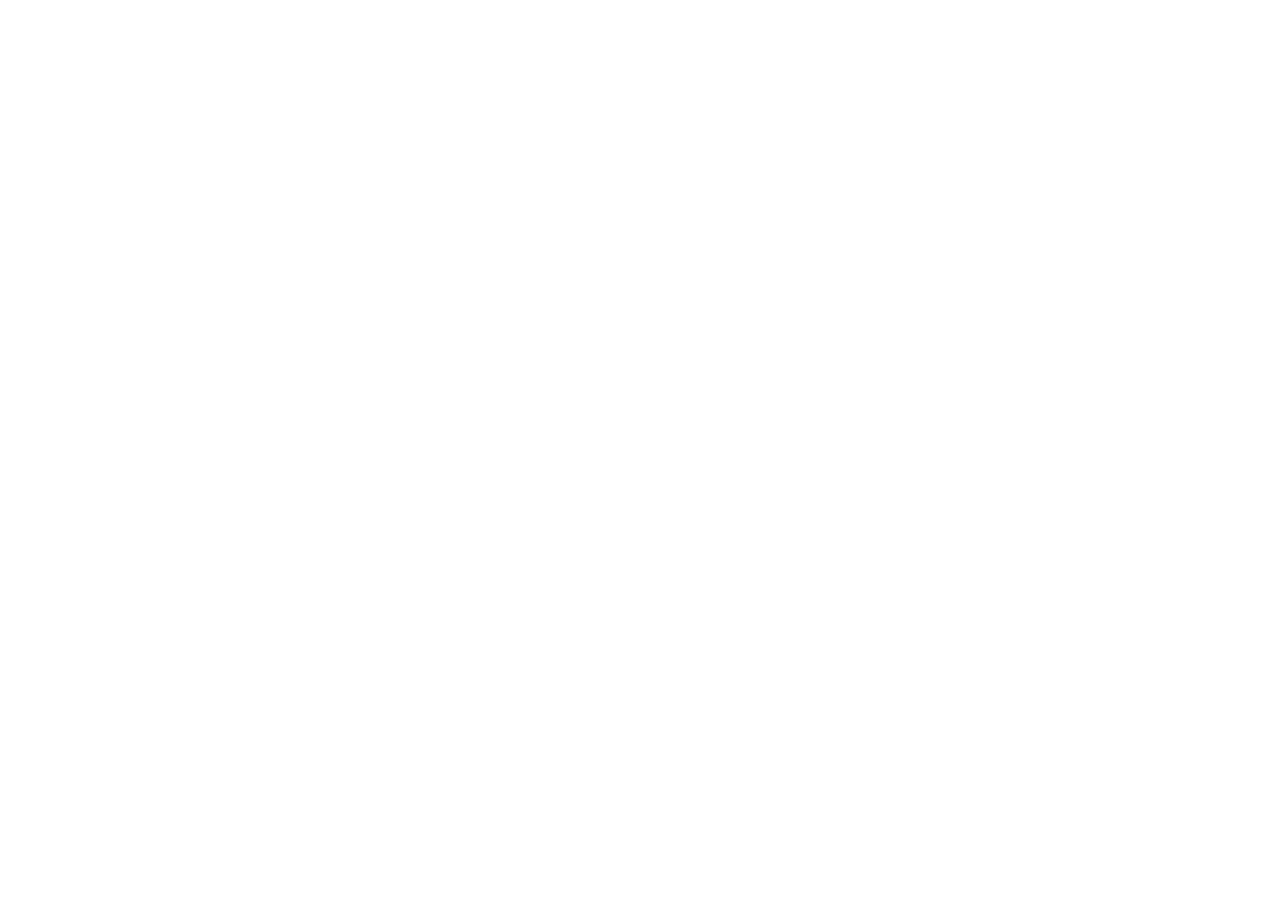
==== mail/index.html @ 6898eeb5 "cartele base dadi e mail" ====
<!DOCTYPE html>
<html lang="en">

<head>
  <meta charset="utf-8">
  <meta http-equiv="X-UA-Compatible" content="IE=edge">
  <meta name="viewport" content="width=device-width, initial-scale=1">

  <title>CAMBIA NOME</title>

  <!-- BOOTSTRAP -->
  <link rel="stylesheet" href="https://stackpath.bootstrapcdn.com/bootstrap/3.4.1/css/bootstrap.min.css" integrity="sha384-HSMxcRTRxnN+Bdg0JdbxYKrThecOKuH5zCYotlSAcp1+c8xmyTe9GYg1l9a69psu" crossorigin="anonymous">
  <!-- /BOOTSTRAP/ -->

  <!-- AGGIUNGERE I/IL PERCORSO/I DI CSS -->
  <link rel="stylesheet" href="assets/css/style.css">
  <!-- /AGGIUNGERE I/IL PERCORSO/I DI CSS/ -->

  <!-- FONTAWESOME -->
  <link rel="stylesheet" href="https://kit-free.fontawesome.com/releases/latest/css/free.min.css">
  <!-- /FONTAWESOME/ -->
</head>

<body>

  <!-- HEADER -->
  <header>

    <!-- NAV -->
    <nav></nav>
    <!-- \NAV\ -->
  </header>
  <!-- \HEADER\ -->


  <!-- MAIN -->
  <main></main>
  <!-- \MAIN\ -->


  <!-- FOOTER -->
  <footer></footer>
  <!-- \FOOTER\ -->

  <script type="text/javascript" src="./assets/js/main.js"></script>
</body>

</html>
---- mail/assets/css/style.css ----
/* reset */
*{
  margin: 0;
  padding: 0;
  box-sizing: border-box;
}
/* /reset/ */
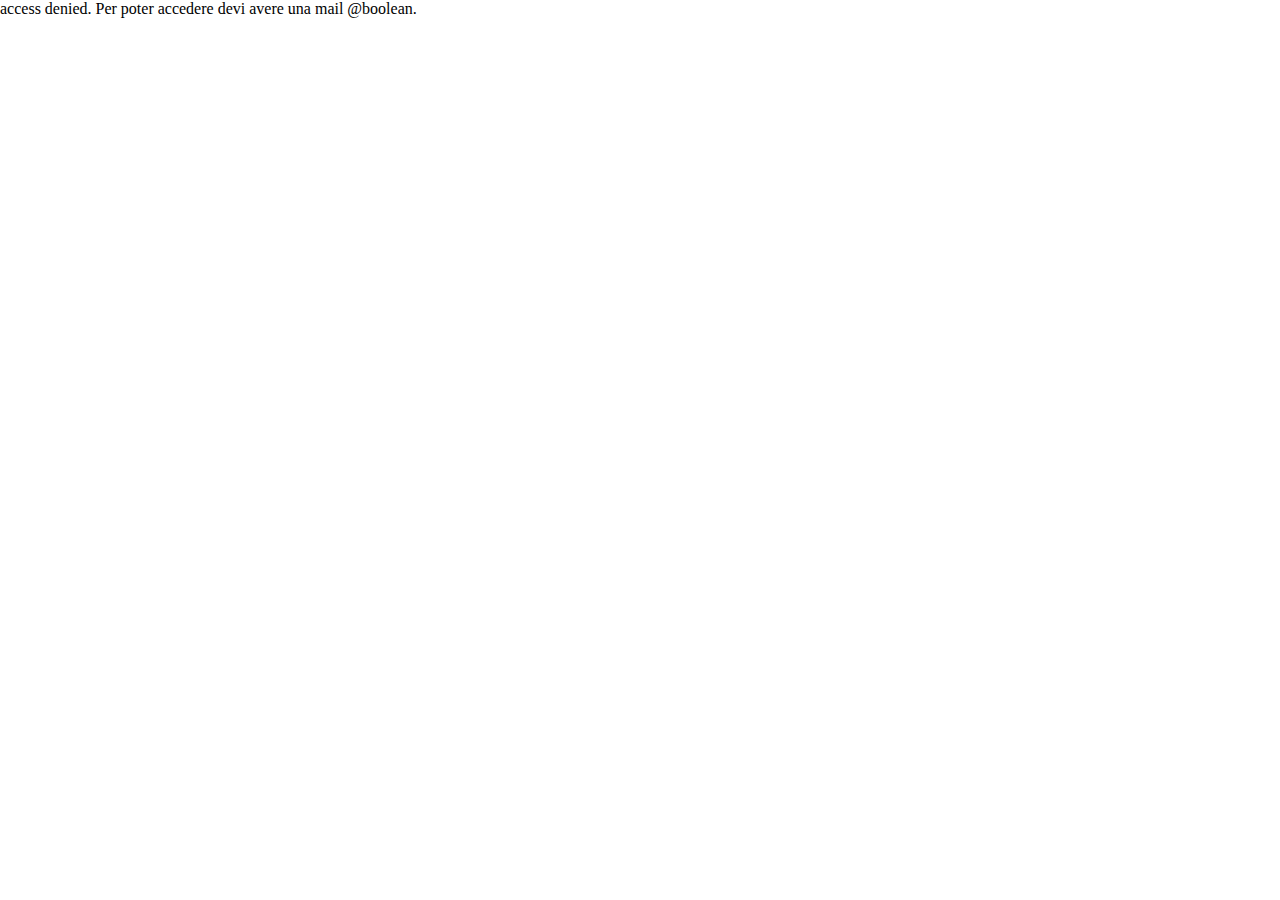
==== commit 48884adf: "esercizio completo" ====
--- a/mail/index.html
+++ b/mail/index.html
@@ -1,48 +1,27 @@
 <!DOCTYPE html>
 <html lang="en">
 
-<head>
-  <meta charset="utf-8">
-  <meta http-equiv="X-UA-Compatible" content="IE=edge">
-  <meta name="viewport" content="width=device-width, initial-scale=1">
+  <head>
+    <meta charset="utf-8">
+    <meta http-equiv="X-UA-Compatible" content="IE=edge">
+    <meta name="viewport" content="width=device-width, initial-scale=1">
 
-  <title>CAMBIA NOME</title>
-
-  <!-- BOOTSTRAP -->
-  <link rel="stylesheet" href="https://stackpath.bootstrapcdn.com/bootstrap/3.4.1/css/bootstrap.min.css" integrity="sha384-HSMxcRTRxnN+Bdg0JdbxYKrThecOKuH5zCYotlSAcp1+c8xmyTe9GYg1l9a69psu" crossorigin="anonymous">
-  <!-- /BOOTSTRAP/ -->
-
-  <!-- AGGIUNGERE I/IL PERCORSO/I DI CSS -->
-  <link rel="stylesheet" href="assets/css/style.css">
-  <!-- /AGGIUNGERE I/IL PERCORSO/I DI CSS/ -->
-
-  <!-- FONTAWESOME -->
-  <link rel="stylesheet" href="https://kit-free.fontawesome.com/releases/latest/css/free.min.css">
-  <!-- /FONTAWESOME/ -->
-</head>
-
-<body>
-
-  <!-- HEADER -->
-  <header>
-
-    <!-- NAV -->
-    <nav></nav>
-    <!-- \NAV\ -->
-  </header>
-  <!-- \HEADER\ -->
+    <title>js-mail</title>
 
 
-  <!-- MAIN -->
-  <main></main>
-  <!-- \MAIN\ -->
+    <!-- AGGIUNGERE I/IL PERCORSO/I DI CSS -->
+    <link rel="stylesheet" href="assets/css/style.css">
+    <!-- /AGGIUNGERE I/IL PERCORSO/I DI CSS/ -->
 
+  </head>
 
-  <!-- FOOTER -->
-  <footer></footer>
-  <!-- \FOOTER\ -->
+  <body>
 
-  <script type="text/javascript" src="./assets/js/main.js"></script>
-</body>
+    <div>
+      <p id="mail_checker"></p>
+    </div>
 
-</html>+    <script type="text/javascript" src="./assets/js/main.js"></script>
+  </body>
+
+</html>
